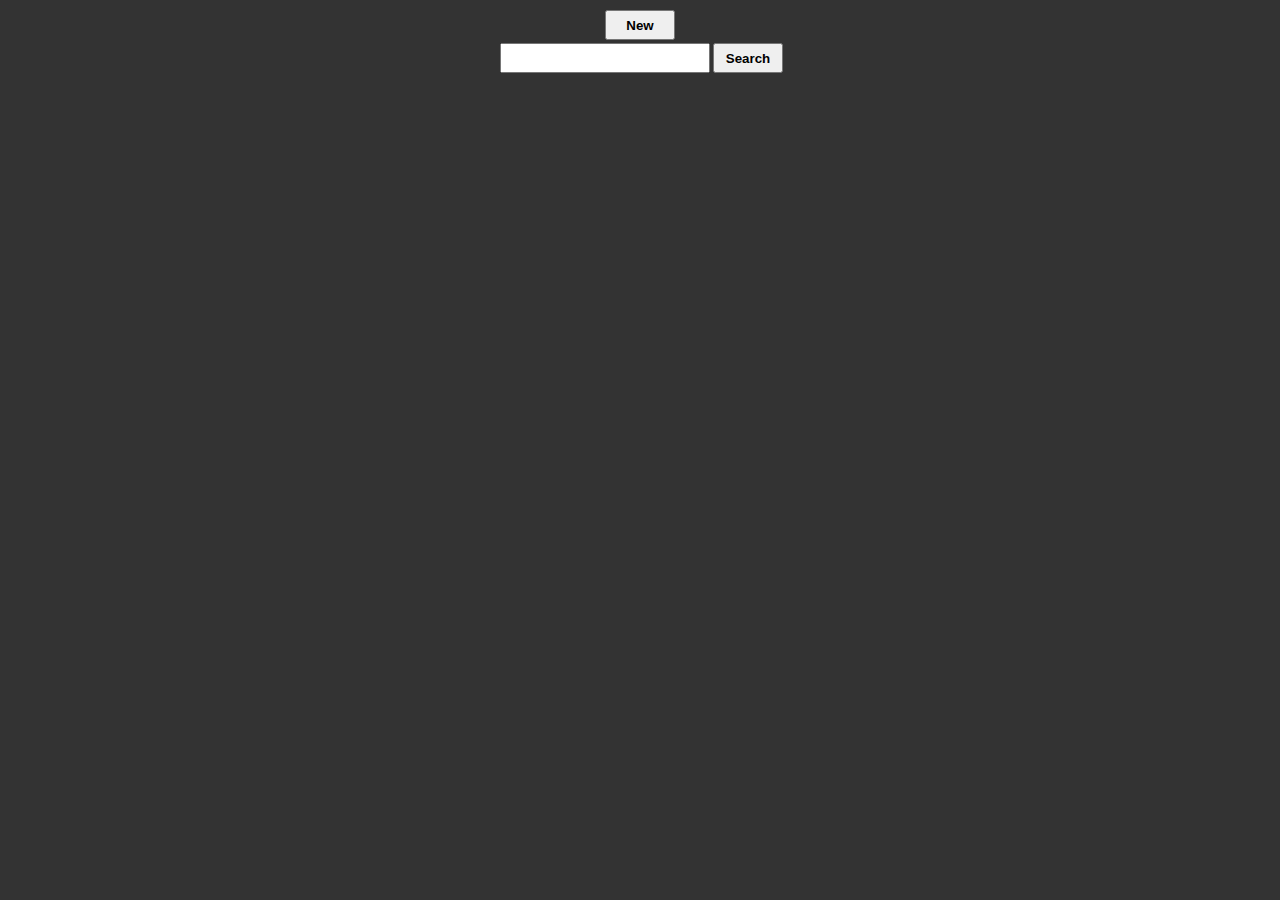
==== index.html @ 365fcd81 "initial commit" ====
<!doctype html>
<html lang="en">
<head>
  <meta charset="utf-8">
  <title>Appointments</title>
  <base href="/">

  <meta name="viewport" content="width=device-width, initial-scale=1">
  <link rel="icon" type="image/x-icon" href="favicon.ico">
  <script>
    
  </script>
  <link rel="stylesheet" href="appointment/assets/vendor/css/jquery-ui.min.css">
  <link rel="stylesheet" href="appointment/assets/vendor/css/jquery.timepicker.min.css">
  <style>
    body {
    background-color: #333333;
    color: #fff;
    }

    #content {
    margin: 0 auto;
    text-align: center;
    padding:2px;
    }

    #form {
    display: none;
    text-align: left;
    }

    #formField{
    display: block;
    line-height:18px;    
    }
    
    input{    
    width:200px;
    height: 20px;
    margin: 3px;
    padding: 3px;
    }

    .button{
    height: 30px;
    width: 70px;
    font-weight: bold;
    }
    
    label {
    margin: 2px 3px 3px 1px;
    display: block;    
    }
    
    textarea{
    width:200px;
    height: 50px;
    padding: 3px;
    margin: 3px;
    }

    .input_error{
    border: 1px solid #f00; 
    }
  </style>
  
</head>
<body>
  <div id="content">
    <button class="button" id="new">New</button>
    <div id="form">
      <button class="button" id="add">Add</button>
      <button class="button" id="cancel">Cancel</button>
      <form id="appointment" method="post">
	<div id="formField">
	  <label for="appointment_date">Date:</label>
	  <input type="text" id="appointment_date" />
	</div>
	<div id="formField">
	  <label for="appointment_time">Time:</label>
	  <input type="text" id="appointment_time" />
	</div>
	<div id="formField">
	  <label for="description">Description</label>
	  <textarea type="textarea" id="description" col="26" row="5"></textarea>
	</div>	
      </form>
    </div>
    <div id="search">
      <input type="text"  id="query" /><button class="button" id="search">Search</button>
    </div>

    <div id="appointments">
      
    </div>
    
  </div>
  <script src="appointment/assets/vendor/js/jquery-3.3.1.min.js"></script>
  <script src="appointment/assets/vendor/js/jquery-ui.min.js"></script>
  <!-- date picker credits: http://jonthornton.github.io/jquery-timepicker/-->
  <script src="appointment/assets/vendor/js/jquery.timepicker.min.js"></script>
  <script src="appointment/assets/js/main.js"></script>
</body>
</html>
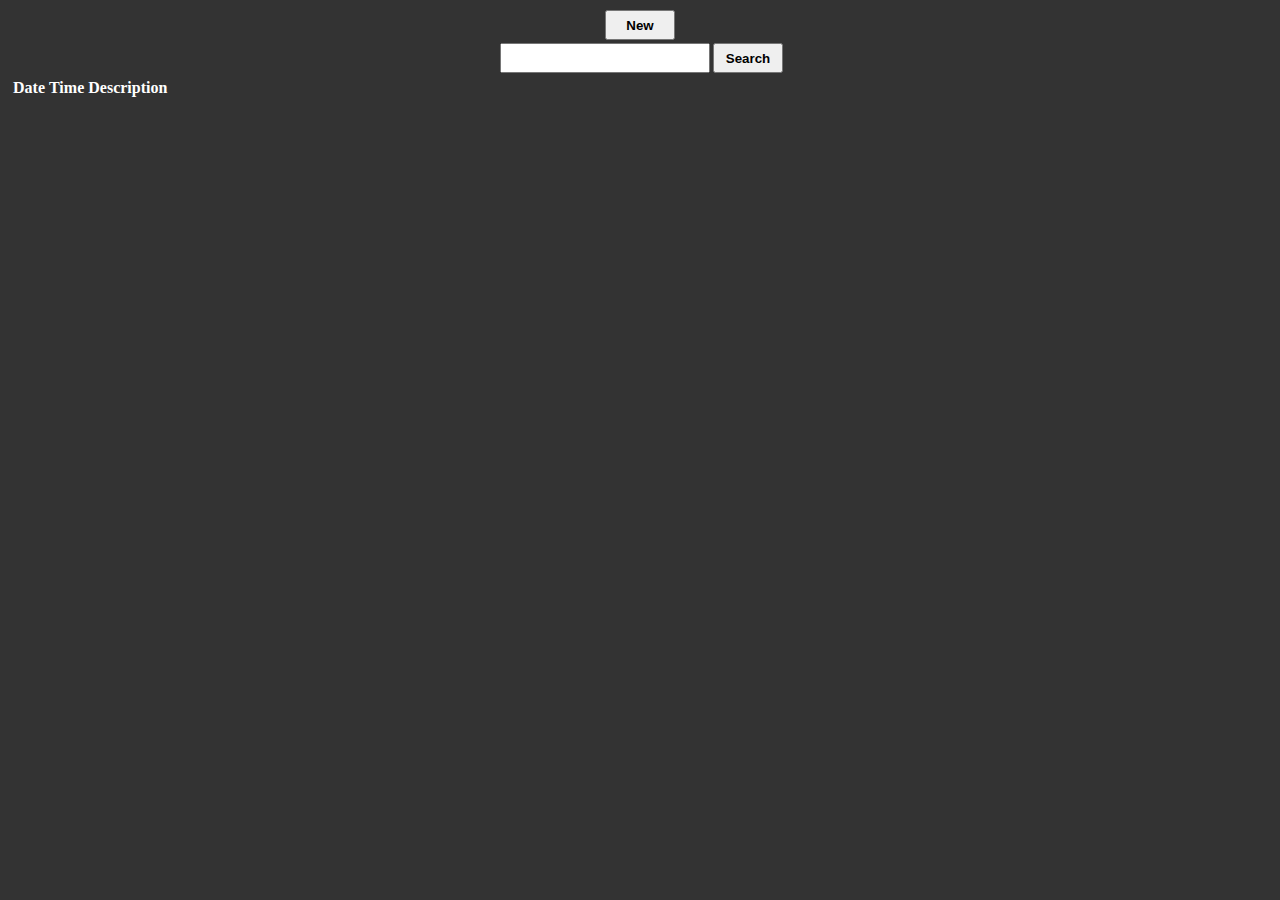
==== commit 4cce8326: "the post and view of results is working now" ====
--- a/index.html
+++ b/index.html
@@ -86,12 +86,21 @@
 	</div>	
       </form>
     </div>
+    <div id="message"></div>
     <div id="search">
       <input type="text"  id="query" /><button class="button" id="search">Search</button>
     </div>
 
     <div id="appointments">
-      
+      <table>
+	<thead>
+	  <tr>
+	    <th>Date</th><th>Time</th><th>Description</th>
+	  </tr>
+	</thead>
+	<tbody id="appointment_list">	  
+	<tbody>
+      </table>
     </div>
     
   </div>
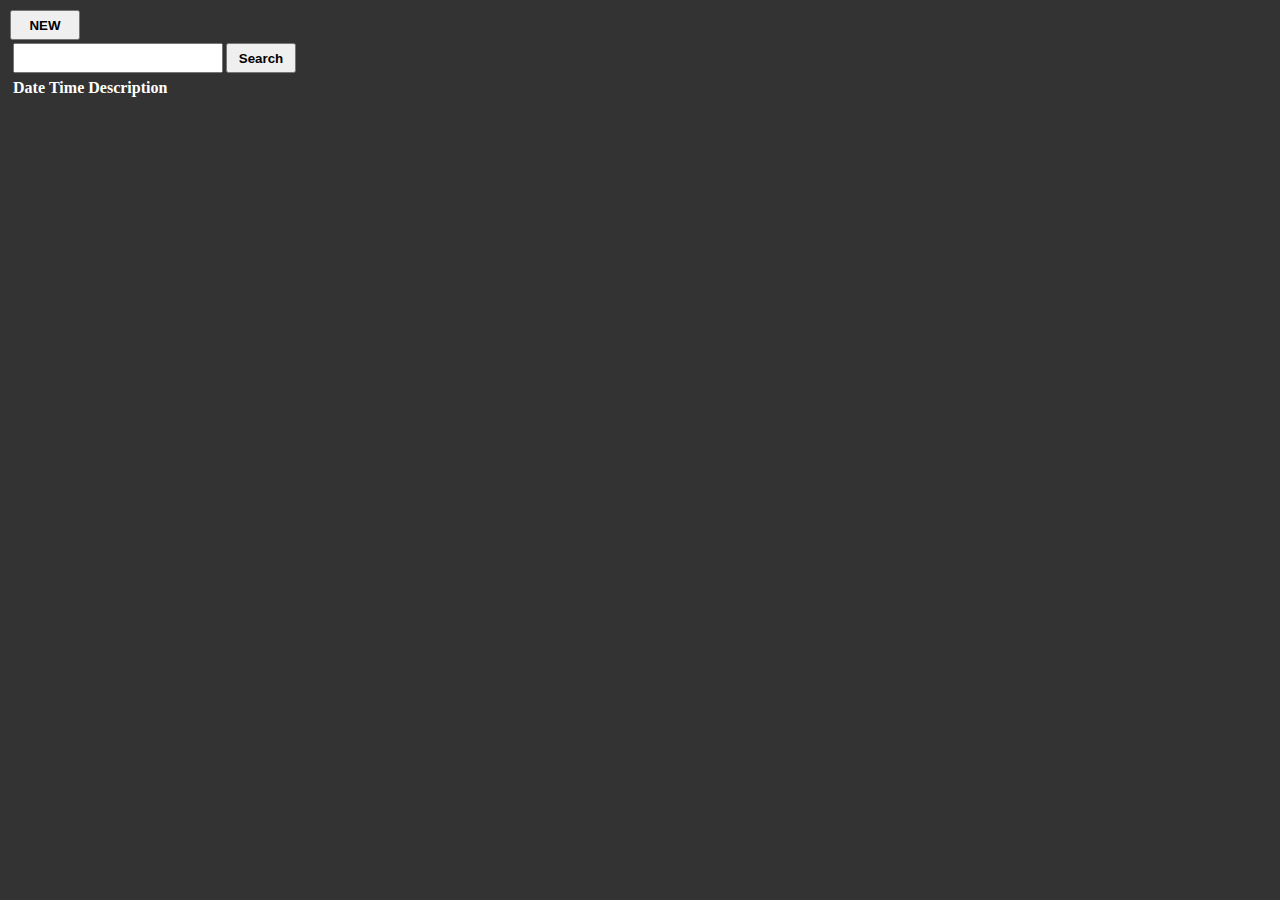
==== commit f001a994: "all the basic flow works, need to bundle jquery into Modules" ====
--- a/index.html
+++ b/index.html
@@ -25,7 +25,7 @@
     }
 
     #form {
-    display: none;
+    display: block;
     text-align: left;
     }
 
@@ -33,7 +33,14 @@
     display: block;
     line-height:18px;    
     }
-    
+
+    #cancel{
+    display:none;
+    }
+
+    #appointment{
+    display: none;
+    }
     input{    
     width:200px;
     height: 20px;
@@ -67,10 +74,10 @@
 </head>
 <body>
   <div id="content">
-    <button class="button" id="new">New</button>
     <div id="form">
-      <button class="button" id="add">Add</button>
-      <button class="button" id="cancel">Cancel</button>
+      <div id="message"></div>
+    <button class="button" id="new">NEW</button>    
+      <button class="button" id="cancel">CANCEL</button>
       <form id="appointment" method="post">
 	<div id="formField">
 	  <label for="appointment_date">Date:</label>
@@ -85,10 +92,9 @@
 	  <textarea type="textarea" id="description" col="26" row="5"></textarea>
 	</div>	
       </form>
-    </div>
-    <div id="message"></div>
-    <div id="search">
-      <input type="text"  id="query" /><button class="button" id="search">Search</button>
+    <!--</div>-->    
+    <div id="search_box">
+      <input type="text"  id="search_query" /><button class="button" id="search">Search</button>
     </div>
 
     <div id="appointments">
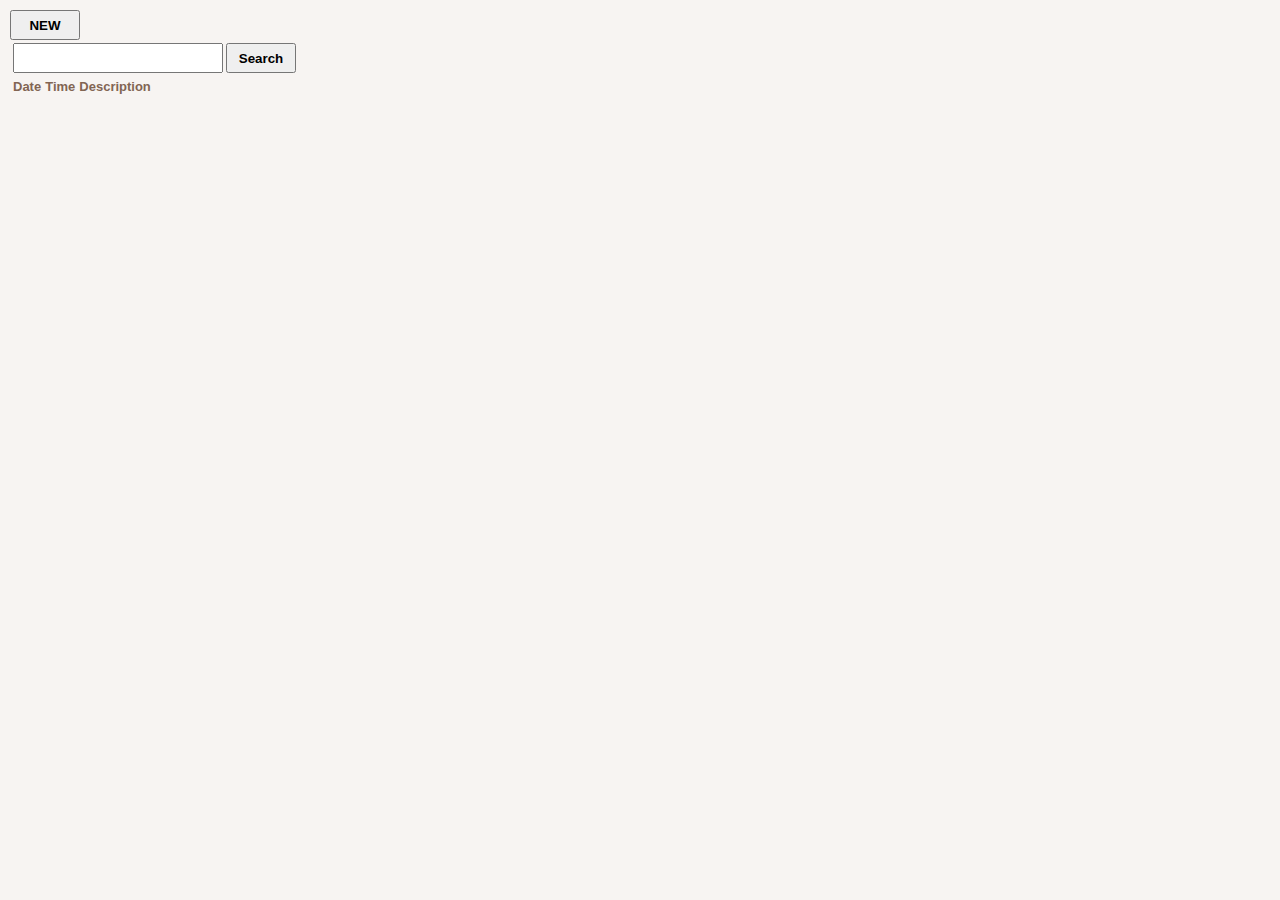
==== commit 237c6741: "last commit for today, everything is working especially the main logic" ====
--- a/index.html
+++ b/index.html
@@ -3,74 +3,11 @@
 <head>
   <meta charset="utf-8">
   <title>Appointments</title>
-  <base href="/">
-
   <meta name="viewport" content="width=device-width, initial-scale=1">
   <link rel="icon" type="image/x-icon" href="favicon.ico">
-  <script>
-    
-  </script>
-  <link rel="stylesheet" href="appointment/assets/vendor/css/jquery-ui.min.css">
-  <link rel="stylesheet" href="appointment/assets/vendor/css/jquery.timepicker.min.css">
-  <style>
-    body {
-    background-color: #333333;
-    color: #fff;
-    }
-
-    #content {
-    margin: 0 auto;
-    text-align: center;
-    padding:2px;
-    }
-
-    #form {
-    display: block;
-    text-align: left;
-    }
-
-    #formField{
-    display: block;
-    line-height:18px;    
-    }
-
-    #cancel{
-    display:none;
-    }
-
-    #appointment{
-    display: none;
-    }
-    input{    
-    width:200px;
-    height: 20px;
-    margin: 3px;
-    padding: 3px;
-    }
-
-    .button{
-    height: 30px;
-    width: 70px;
-    font-weight: bold;
-    }
-    
-    label {
-    margin: 2px 3px 3px 1px;
-    display: block;    
-    }
-    
-    textarea{
-    width:200px;
-    height: 50px;
-    padding: 3px;
-    margin: 3px;
-    }
-
-    .input_error{
-    border: 1px solid #f00; 
-    }
-  </style>
-  
+  <link rel="stylesheet" href="assets/vendor/css/jquery-ui.min.css">
+  <link rel="stylesheet" href="assets/vendor/css/jquery.timepicker.min.css">
+  <link rel="stylesheet" href="assets/css/appointment.css"> 
 </head>
 <body>
   <div id="content">
@@ -110,10 +47,10 @@
     </div>
     
   </div>
-  <script src="appointment/assets/vendor/js/jquery-3.3.1.min.js"></script>
-  <script src="appointment/assets/vendor/js/jquery-ui.min.js"></script>
+  <script src="assets/vendor/js/jquery-3.3.1.min.js"></script>
+  <script src="assets/vendor/js/jquery-ui.min.js"></script>
   <!-- date picker credits: http://jonthornton.github.io/jquery-timepicker/-->
-  <script src="appointment/assets/vendor/js/jquery.timepicker.min.js"></script>
-  <script src="appointment/assets/js/main.js"></script>
+  <script src="assets/vendor/js/jquery.timepicker.min.js"></script>
+  <script src="assets/js/main.js"></script>
 </body>
 </html>
--- a/assets/css/appointment.css
+++ b/assets/css/appointment.css
@@ -0,0 +1,58 @@
+body {
+    background-color: #f7f4f2;
+    color: #826553;
+    font-family:sans-serif;
+    font-size:small;
+    }
+
+    #content {
+    margin: 0 auto;
+    text-align: center;
+    padding:2px;
+    }
+
+    #form {
+    display: block;
+    text-align: left;
+    }
+
+    #formField{
+    display: block;
+    line-height:18px;    
+    }
+
+    #cancel{
+    display:none;
+    }
+
+    #appointment{
+    display: none;
+    }
+    input{    
+    width:200px;
+    height: 20px;
+    margin: 3px;
+    padding: 3px;
+    }
+
+    .button{
+    height: 30px;
+    width: 70px;
+    font-weight: bold;
+    }
+    
+    label {
+    margin: 2px 3px 3px 1px;
+    display: block;    
+    }
+    
+    textarea{
+    width:200px;
+    height: 50px;
+    padding: 3px;
+    margin: 3px;
+    }
+
+    .input_error{
+    border: 1px solid #f00; 
+    }